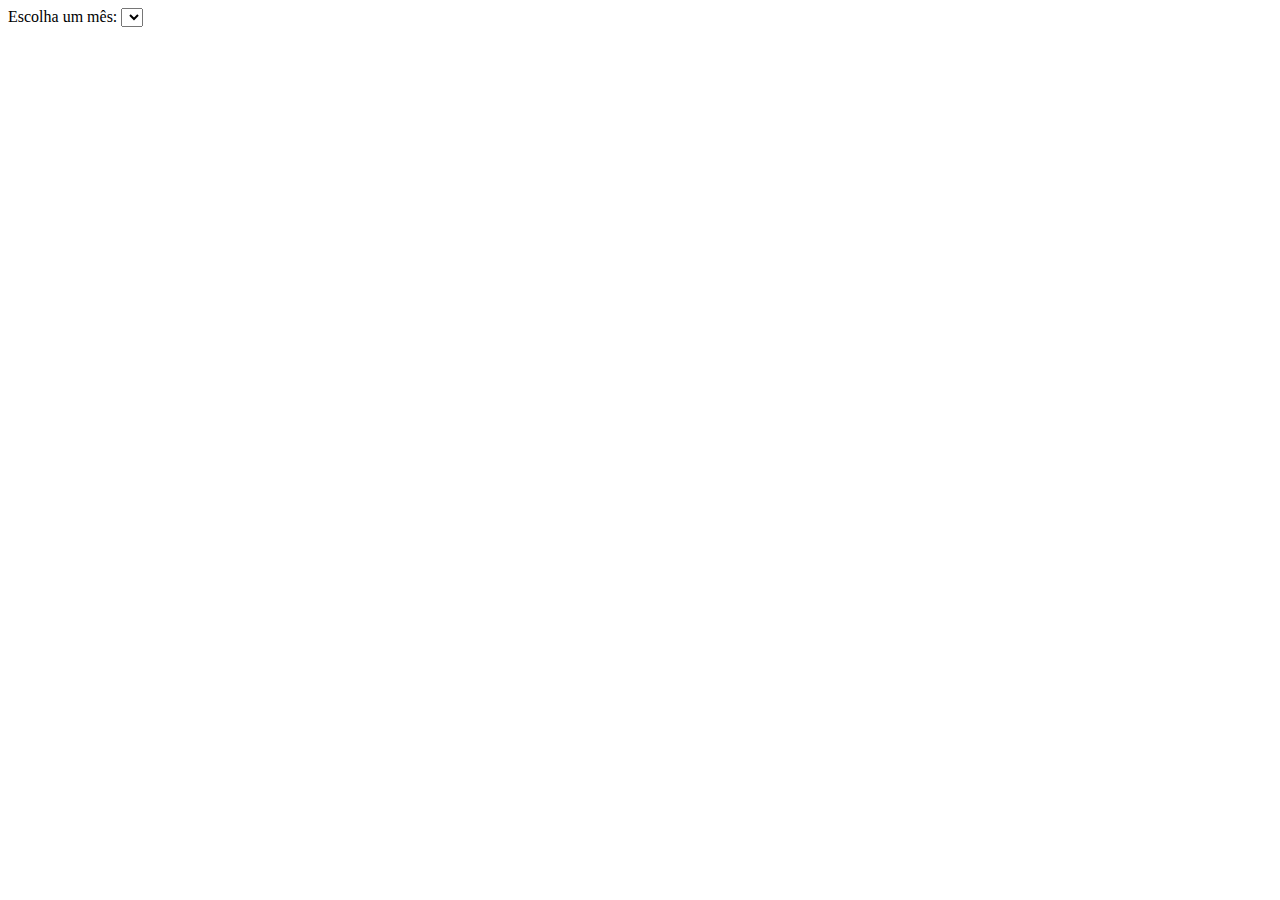
==== front-end/index.html @ e68e25ad "Começando o front-end. Ou melhor, tentando começar porque eu sou ruim em HTML." ====
<!DOCTYPE html>
<html lang="en">
    <script src="scripts.js"></script>
<head>
    <meta charset="UTF-8">
    <meta name="viewport" content="width=device-width, initial-scale=1.0">
    <title>Pesquisas de Combustíveis em Joinville/SC</title>
</head>
<body>
    <label for="meses"> Escolha um mês:</label>
    <select name="meses" id="listaMeses">

    </select>
</body>
</html>
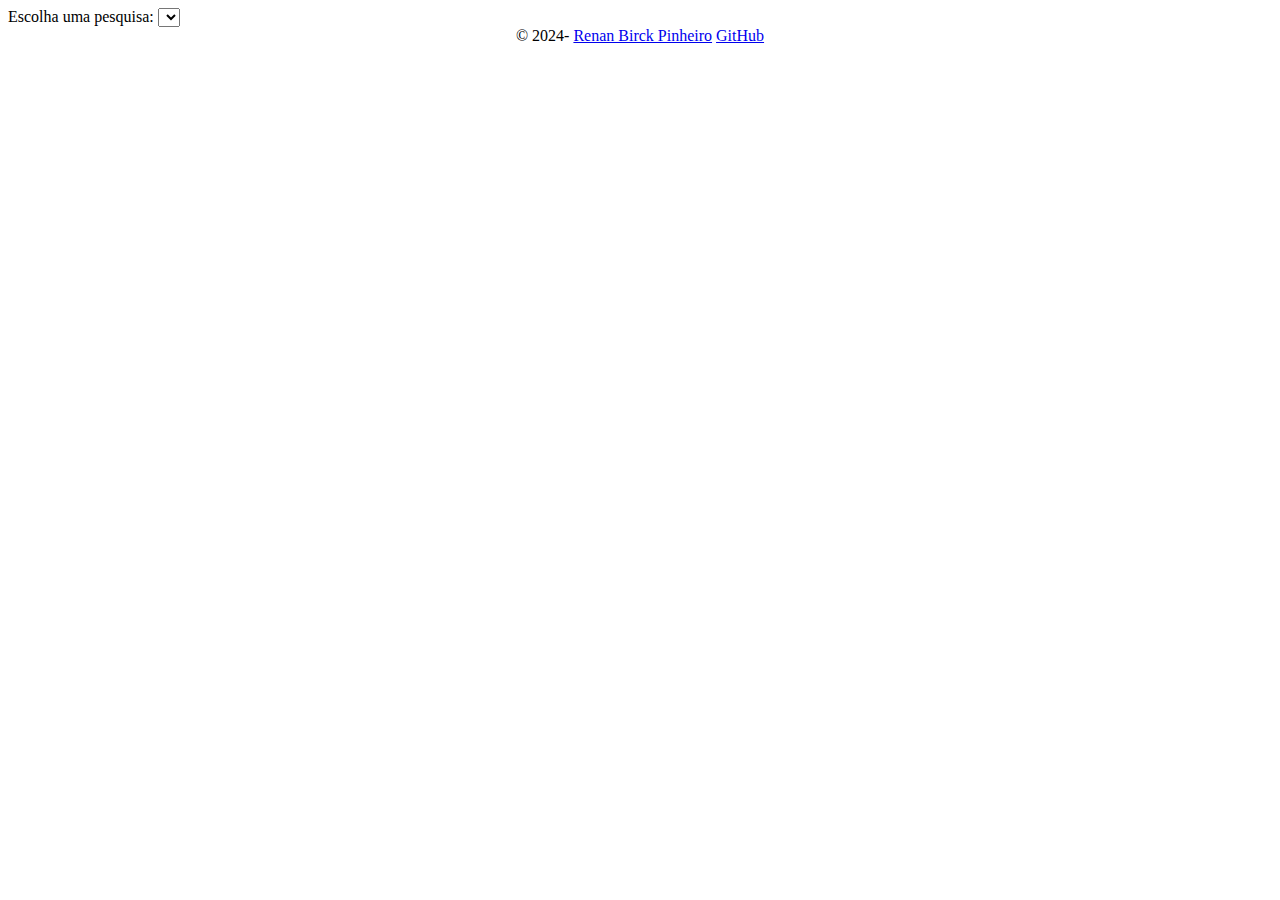
==== commit cca885ef: "Modificações na API para permitir o front-end." ====
--- a/front-end/index.html
+++ b/front-end/index.html
@@ -1,15 +1,22 @@
 <!DOCTYPE html>
 <html lang="en">
     <script src="scripts.js"></script>
-<head>
-    <meta charset="UTF-8">
-    <meta name="viewport" content="width=device-width, initial-scale=1.0">
-    <title>Pesquisas de Combustíveis em Joinville/SC</title>
-</head>
-<body>
-    <label for="meses"> Escolha um mês:</label>
-    <select name="meses" id="listaMeses">
+    <link rel="stylesheet" href="styles.css">
+    <head>
+        <meta charset="UTF-8">
+        <meta name="viewport" content="width=device-width, initial-scale=1.0">
+        <title>Pesquisas de Combustíveis em Joinville/SC</title>
+    </head>
+    <body>
+        <label for="meses">Escolha uma pesquisa:</label>
+        <select name="meses" id="listaMeses">
+        </select>
+    </body>
 
-    </select>
-</body>
+    <div>
+        <footer>
+            © 2024- <a href="mailto:renan.birck.pinheiro@gmail.com">Renan Birck Pinheiro</a>
+            <a href="https://github.com/renanbirck/gasolina">GitHub</a>
+        </footer>
+    </div>
 </html>--- a/front-end/styles.css
+++ b/front-end/styles.css
@@ -0,0 +1,3 @@
+footer {
+    text-align: center;
+}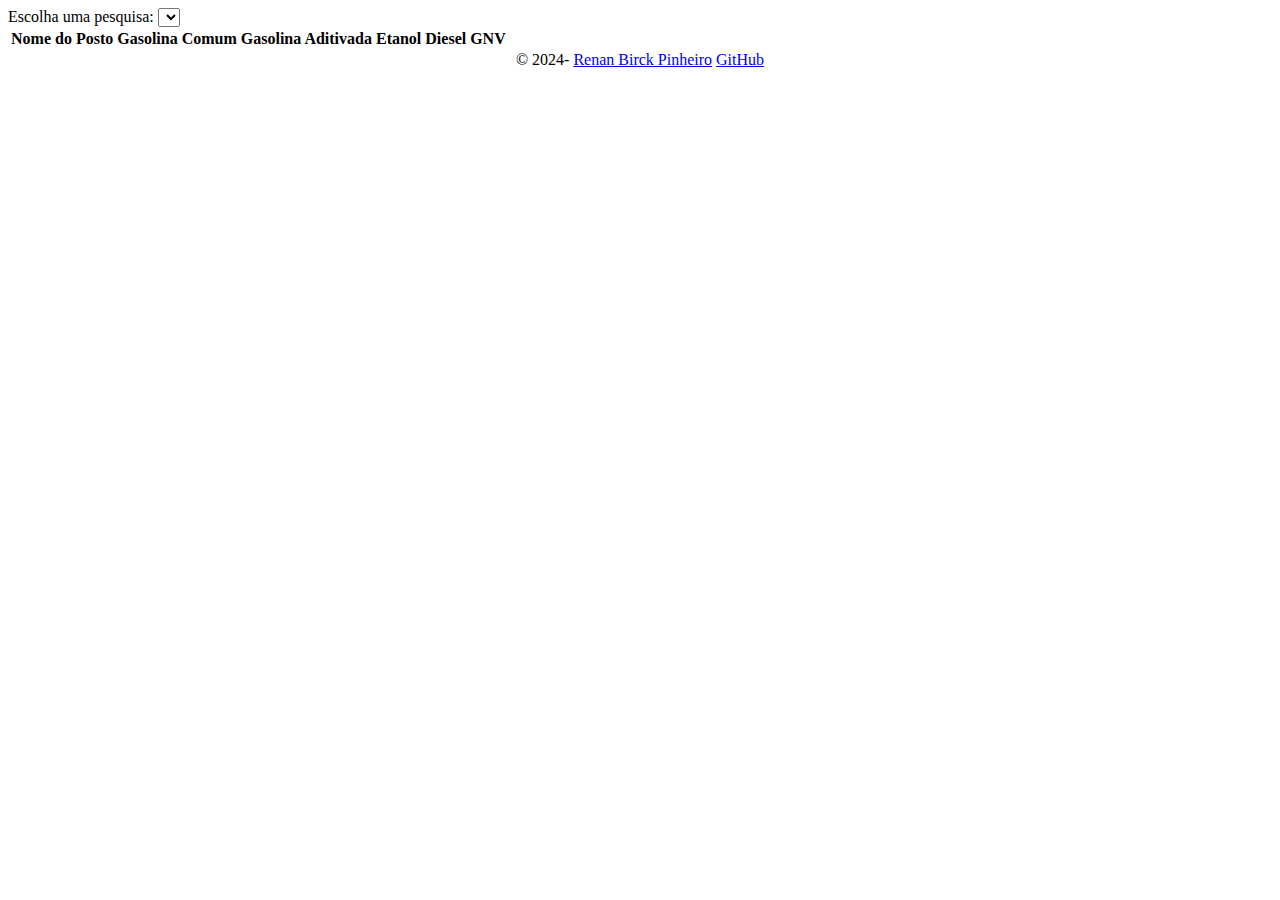
==== commit 0c8caeb5: "feat(front-end): carregar os dados na tabela." ====
--- a/front-end/index.html
+++ b/front-end/index.html
@@ -13,6 +13,18 @@
         </select>
     </body>
 
+    <table id="tabelaResultados">
+        <tr>
+            <th>Nome do Posto</th>
+            <th>Gasolina Comum</th>
+            <th>Gasolina Aditivada</th>
+            <th>Etanol</th>
+            <th>Diesel</th>
+            <th>GNV</th>
+        </tr>
+        
+    </table>
+
     <div>
         <footer>
             © 2024- <a href="mailto:renan.birck.pinheiro@gmail.com">Renan Birck Pinheiro</a>
--- a/front-end/styles.css
+++ b/front-end/styles.css
@@ -1,3 +1,7 @@
 footer {
     text-align: center;
+}
+
+#tabelaResultados {
+    text-align: center;
 }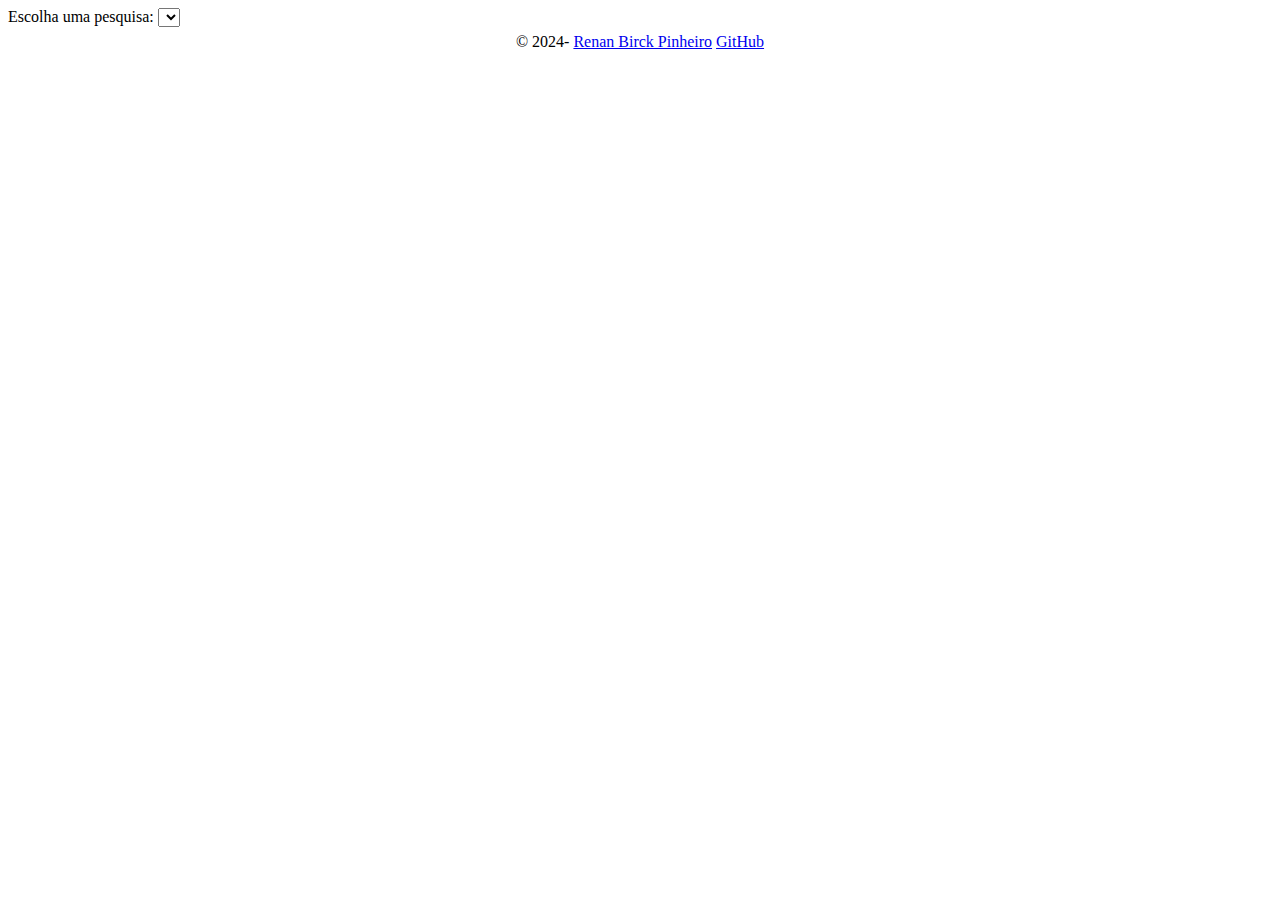
==== commit bdd65e4a: "fix(front-end): simplificar o código e consertar alguns bugs na tabela" ====
--- a/front-end/index.html
+++ b/front-end/index.html
@@ -14,15 +14,14 @@
     </body>
 
     <table id="tabelaResultados">
-        <tr>
-            <th>Nome do Posto</th>
-            <th>Gasolina Comum</th>
-            <th>Gasolina Aditivada</th>
-            <th>Etanol</th>
-            <th>Diesel</th>
-            <th>GNV</th>
+        <tr id="cabecalhoTabela">
+            <th>
+
+            </th>
         </tr>
-        
+        <tbody id="conteudoTabela">
+
+        </tbody>
     </table>
 
     <div>
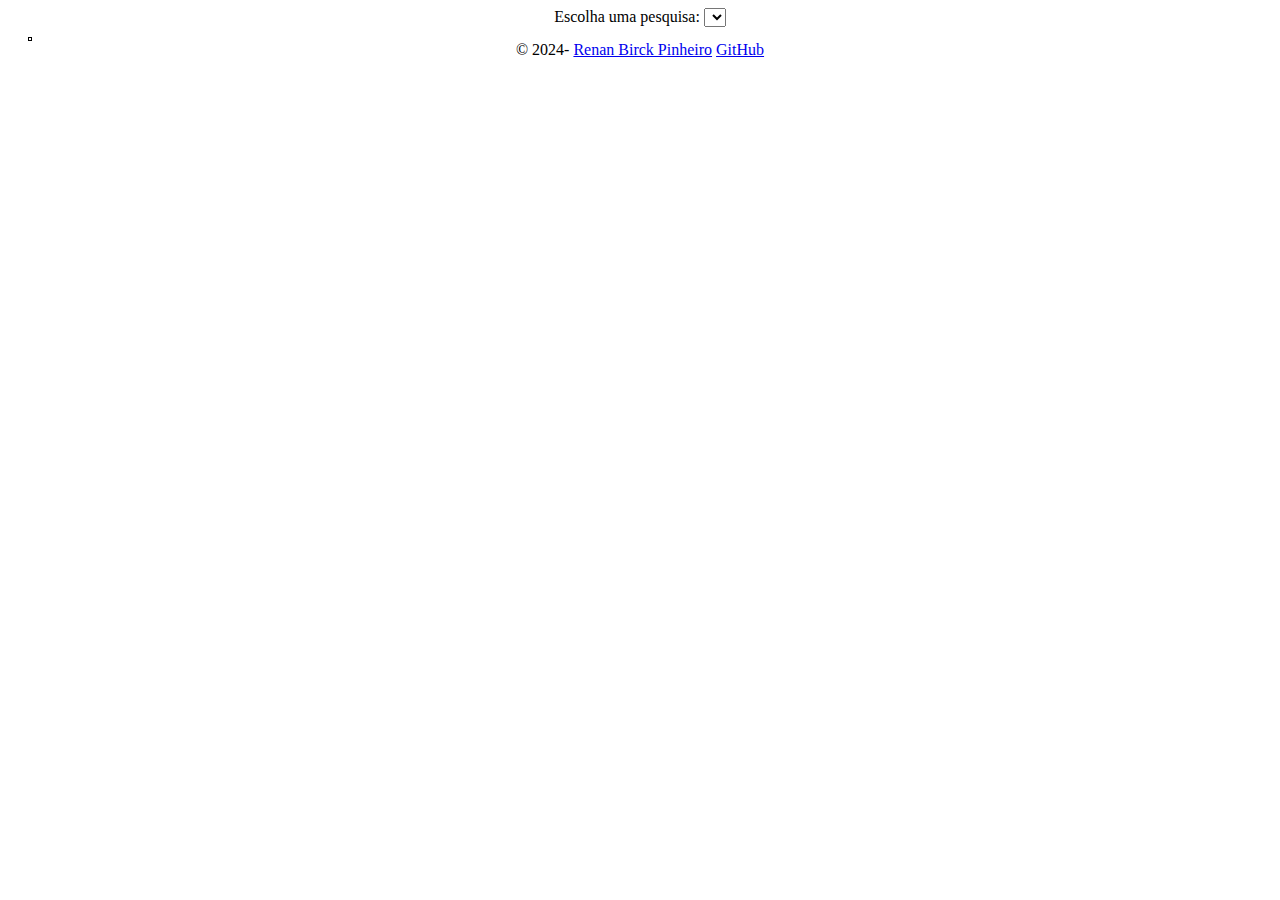
==== commit 5bf99f99: "feat(front-end): formatação da tabela" ====
--- a/front-end/index.html
+++ b/front-end/index.html
@@ -7,10 +7,13 @@
         <meta name="viewport" content="width=device-width, initial-scale=1.0">
         <title>Pesquisas de Combustíveis em Joinville/SC</title>
     </head>
+
     <body>
-        <label for="meses">Escolha uma pesquisa:</label>
-        <select name="meses" id="listaMeses">
-        </select>
+        <div id="seletorPesquisa">
+            <label for="meses">Escolha uma pesquisa:</label>
+            <select name="meses" id="listaMeses">
+            </select>
+        </div>
     </body>
 
     <table id="tabelaResultados">
--- a/front-end/styles.css
+++ b/front-end/styles.css
@@ -1,7 +1,27 @@
+#seletorPesquisa {
+    text-align: center;
+    margin-bottom: 10px;
+}
+
 footer {
     text-align: center;
 }
 
 #tabelaResultados {
     text-align: center;
+}
+
+th { 
+    text-transform: capitalize;
+}
+
+table {
+    
+    display: block;
+    border-spacing: 20px 0;
+}
+  
+  /* some border to see the spacing */
+th, td {
+    border: 1px solid;
 }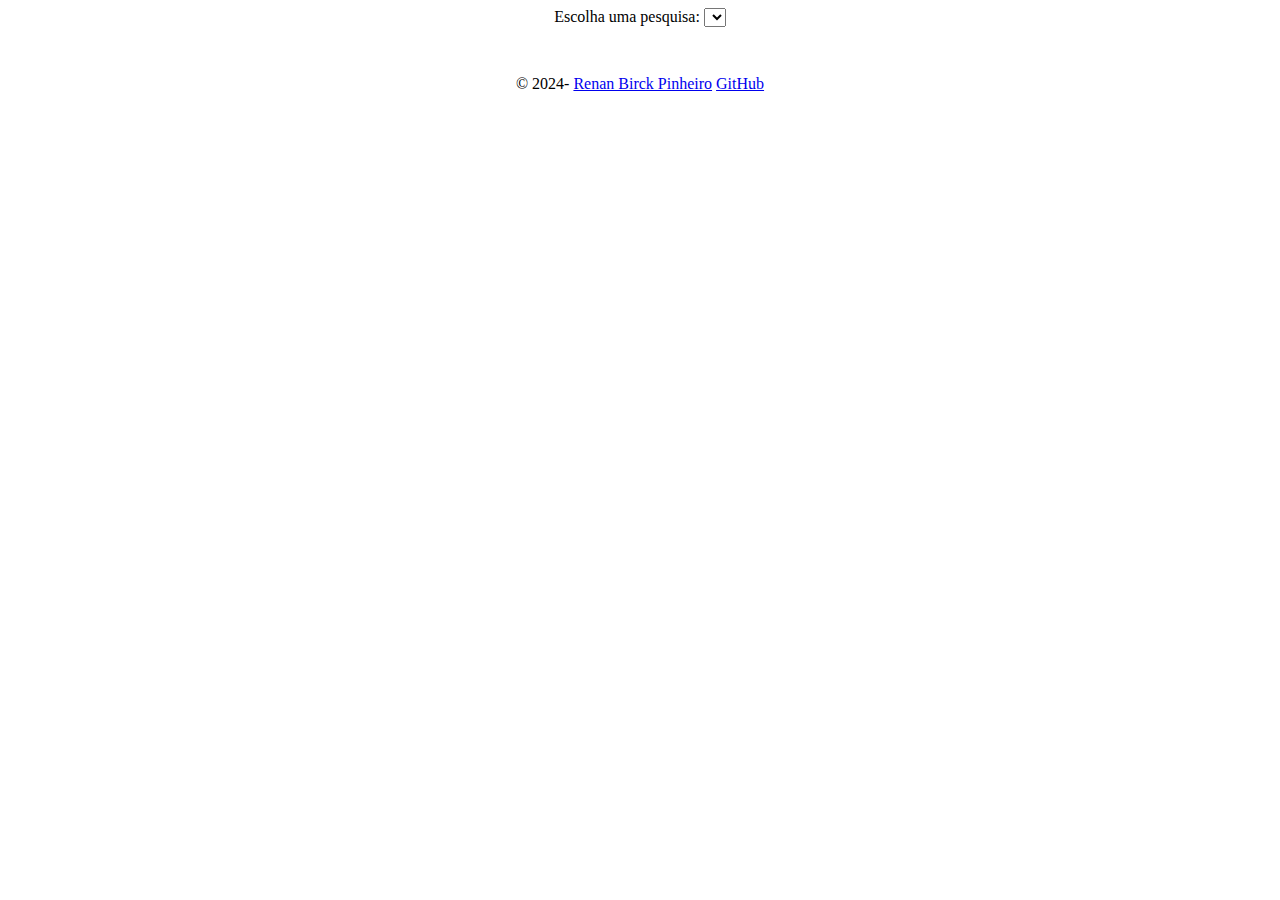
==== commit 854b5142: "fix(front-end): consertar o HTML" ====
--- a/front-end/index.html
+++ b/front-end/index.html
@@ -14,23 +14,23 @@
             <select name="meses" id="listaMeses">
             </select>
         </div>
+
+        <table id="tabelaResultados">
+            <tr id="cabecalhoTabela">
+                <th>
+
+                </th>
+            </tr>
+            <tbody id="conteudoTabela">
+
+            </tbody>
+        </table>
+
+        <div>
+            <footer>
+                © 2024- <a href="mailto:renan.birck.pinheiro@gmail.com">Renan Birck Pinheiro</a>
+                <a href="https://github.com/renanbirck/gasolina">GitHub</a>
+            </footer>
+        </div>
     </body>
-
-    <table id="tabelaResultados">
-        <tr id="cabecalhoTabela">
-            <th>
-
-            </th>
-        </tr>
-        <tbody id="conteudoTabela">
-
-        </tbody>
-    </table>
-
-    <div>
-        <footer>
-            © 2024- <a href="mailto:renan.birck.pinheiro@gmail.com">Renan Birck Pinheiro</a>
-            <a href="https://github.com/renanbirck/gasolina">GitHub</a>
-        </footer>
-    </div>
 </html>--- a/front-end/styles.css
+++ b/front-end/styles.css
@@ -5,6 +5,7 @@
 
 footer {
     text-align: center;
+    margin-top: 20px;
 }
 
 #tabelaResultados {
@@ -16,12 +17,8 @@
 }
 
 table {
+    display: block; /* por padrão é invisível */
+    border-spacing: 20px 0;
     
-    display: block;
-    border-spacing: 20px 0;
 }
-  
-  /* some border to see the spacing */
-th, td {
-    border: 1px solid;
-}+
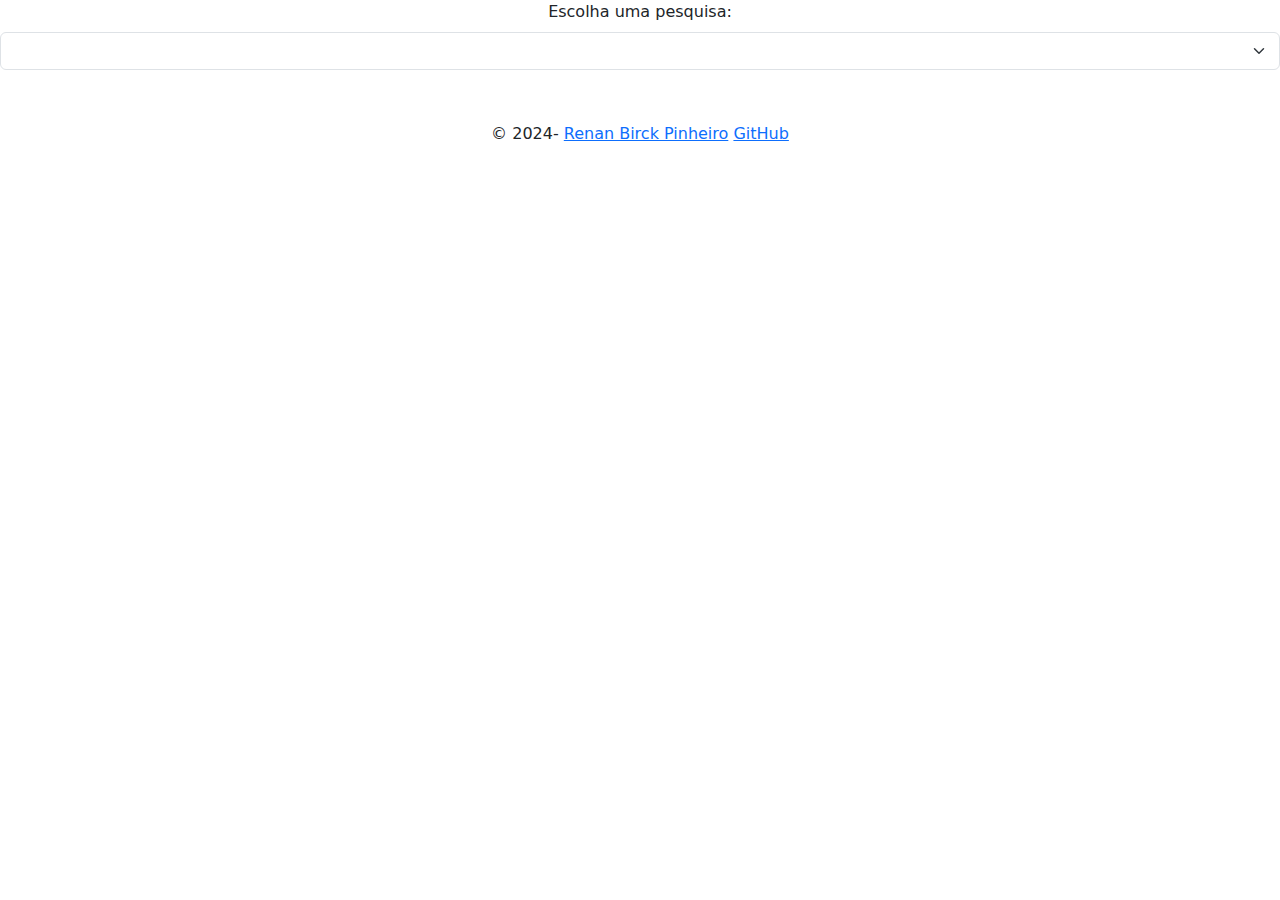
==== commit 66ea3460: "feat(front-end): um layout simples com o Bootstrap" ====
--- a/front-end/index.html
+++ b/front-end/index.html
@@ -6,25 +6,29 @@
         <meta charset="UTF-8">
         <meta name="viewport" content="width=device-width, initial-scale=1.0">
         <title>Pesquisas de Combustíveis em Joinville/SC</title>
+        <link href="https://cdn.jsdelivr.net/npm/bootstrap@5.3.3/dist/css/bootstrap.min.css" rel="stylesheet" integrity="sha384-QWTKZyjpPEjISv5WaRU9OFeRpok6YctnYmDr5pNlyT2bRjXh0JMhjY6hW+ALEwIH" crossorigin="anonymous">
+
     </head>
 
     <body>
-        <div id="seletorPesquisa">
-            <label for="meses">Escolha uma pesquisa:</label>
-            <select name="meses" id="listaMeses">
+        <div id="seletorPesquisa" class="mb-3">
+            <label for="meses" class="form-label">Escolha uma pesquisa:</label>
+            <select name="meses" id="listaMeses" class="form-select mb-3">
             </select>
         </div>
 
-        <table id="tabelaResultados">
-            <tr id="cabecalhoTabela">
-                <th>
+        <div id="divTabela" class="row">
+          <table id="tabelaResultados" class="table table-responsive table-bordered table-striped w-auto col-5 mx-auto">
+              <tr id="cabecalhoTabela">
+                  <th>
 
-                </th>
-            </tr>
-            <tbody id="conteudoTabela">
+                  </th>
+              </tr>
+              <tbody id="conteudoTabela">
 
-            </tbody>
-        </table>
+              </tbody>
+          </table>
+        </div>
 
         <div>
             <footer>
@@ -32,5 +36,6 @@
                 <a href="https://github.com/renanbirck/gasolina">GitHub</a>
             </footer>
         </div>
+        <script src="https://cdn.jsdelivr.net/npm/bootstrap@5.3.3/dist/js/bootstrap.bundle.min.js" integrity="sha384-YvpcrYf0tY3lHB60NNkmXc5s9fDVZLESaAA55NDzOxhy9GkcIdslK1eN7N6jIeHz" crossorigin="anonymous"></script>
     </body>
-</html>+</html>
